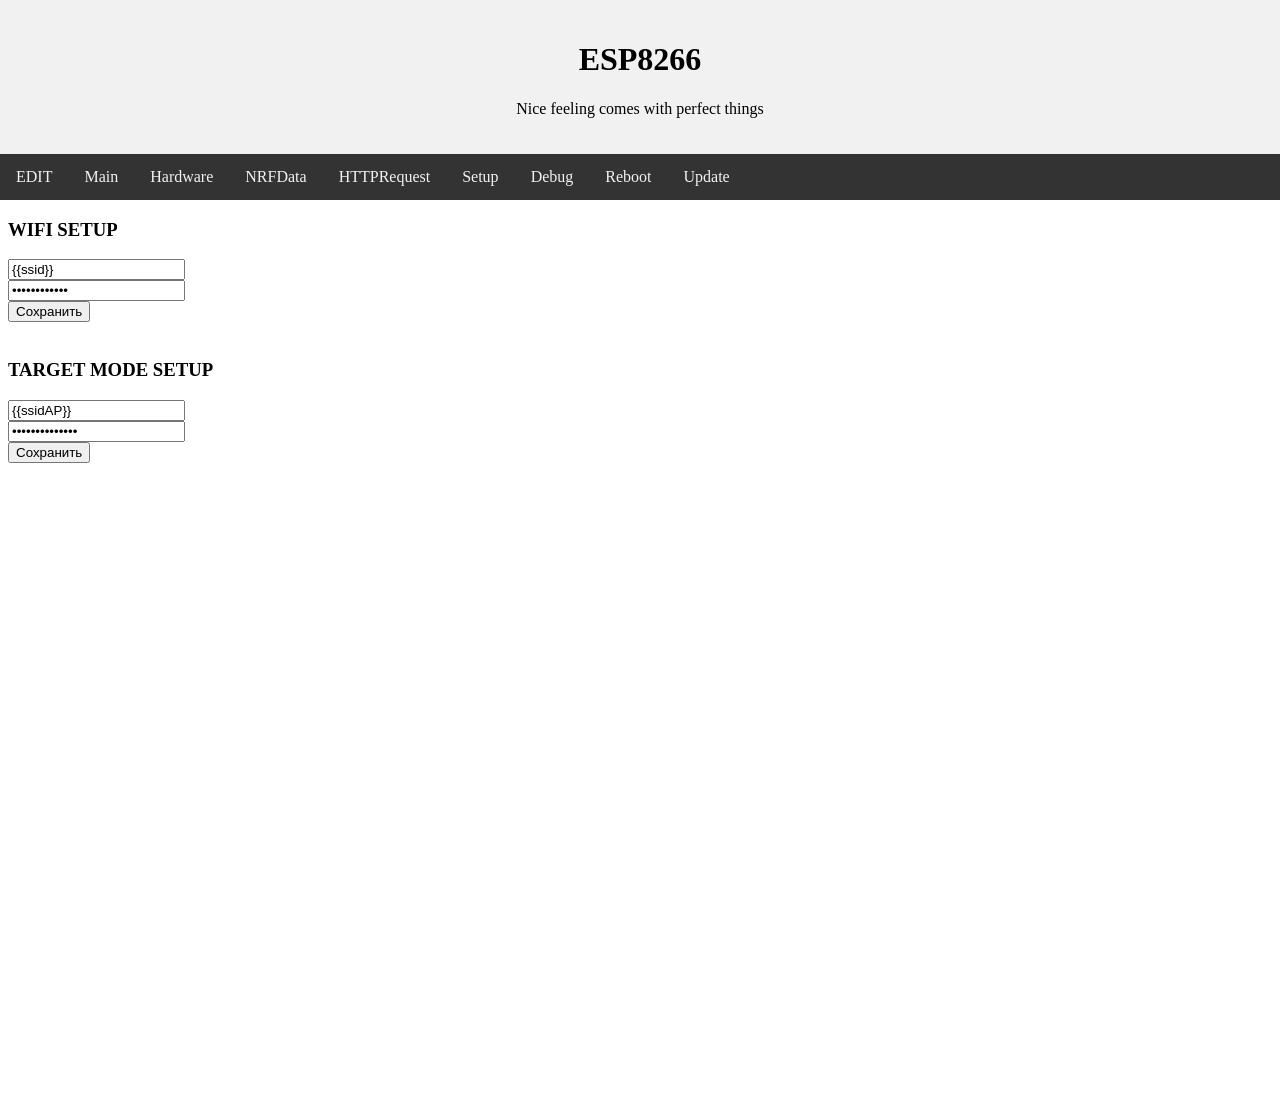
==== Code/Data/index.htm @ 46c03dde "A lots of new stuff" ====
<!DOCTYPE html>
<html lang="en">
<head>
<title>ESP8266 test</title>
<meta charset="utf-8">
<meta name="viewport" content="width=device-width, initial-scale=1">
<script>
  function resizeIframe(obj) {
    obj.style.height = obj.contentWindow.document.body.scrollHeight + 'px';
  }
</script>


<style>

* {
    box-sizing: border-box;
}

body {
  margin: 0;
}

/* Style the header */
.header {
    background-color: #f1f1f1;
    padding: 20px;
    text-align: center;
}

/* Style the top navigation bar */
.topnav {
    overflow: hidden;
    background-color: #333;
}

/* Style the topnav links */
.topnav a {
    float: left;
    display: block;
    color: #f2f2f2;
    text-align: center;
    padding: 14px 16px;
    text-decoration: none;
}

/* Change color on hover */
.topnav a:hover {
    background-color: #ddd;
    color: black;
}



</style>
</head>

<body>

<div class="header">
  <h1>ESP8266</h1>
  <p>Nice feeling comes with perfect things</p>
</div>

<div class="topnav">
  <a href="/edit"            target="iframe_a">EDIT</a>
  <a href="/main.htm"        target="iframe_a">Main</a>
  <a href="/hardware.htm"    target="iframe_a">Hardware</a>
  <a href="/NRFData.htm"     target="iframe_a">NRFData</a>
  <a href="/HTTPRequest.htm" target="iframe_a">HTTPRequest</a>
  <a href="/setup.htm"       target="iframe_a">Setup</a>
  <a href="/debug.htm"       target="iframe_a">Debug</a>
  <a href="/Reboot.htm"      target="iframe_a">Reboot</a>
  <a href="/update.htm"      target="iframe_a">Update</a>

</div>

<div>
	<iframe src="main.htm" name="iframe_a" frameborder="0" style="overflow: hidden; height: 100%;
        width: 100%; position: absolute;" height="100%" width="100%"></iframe>
</div>


</body>
</html>
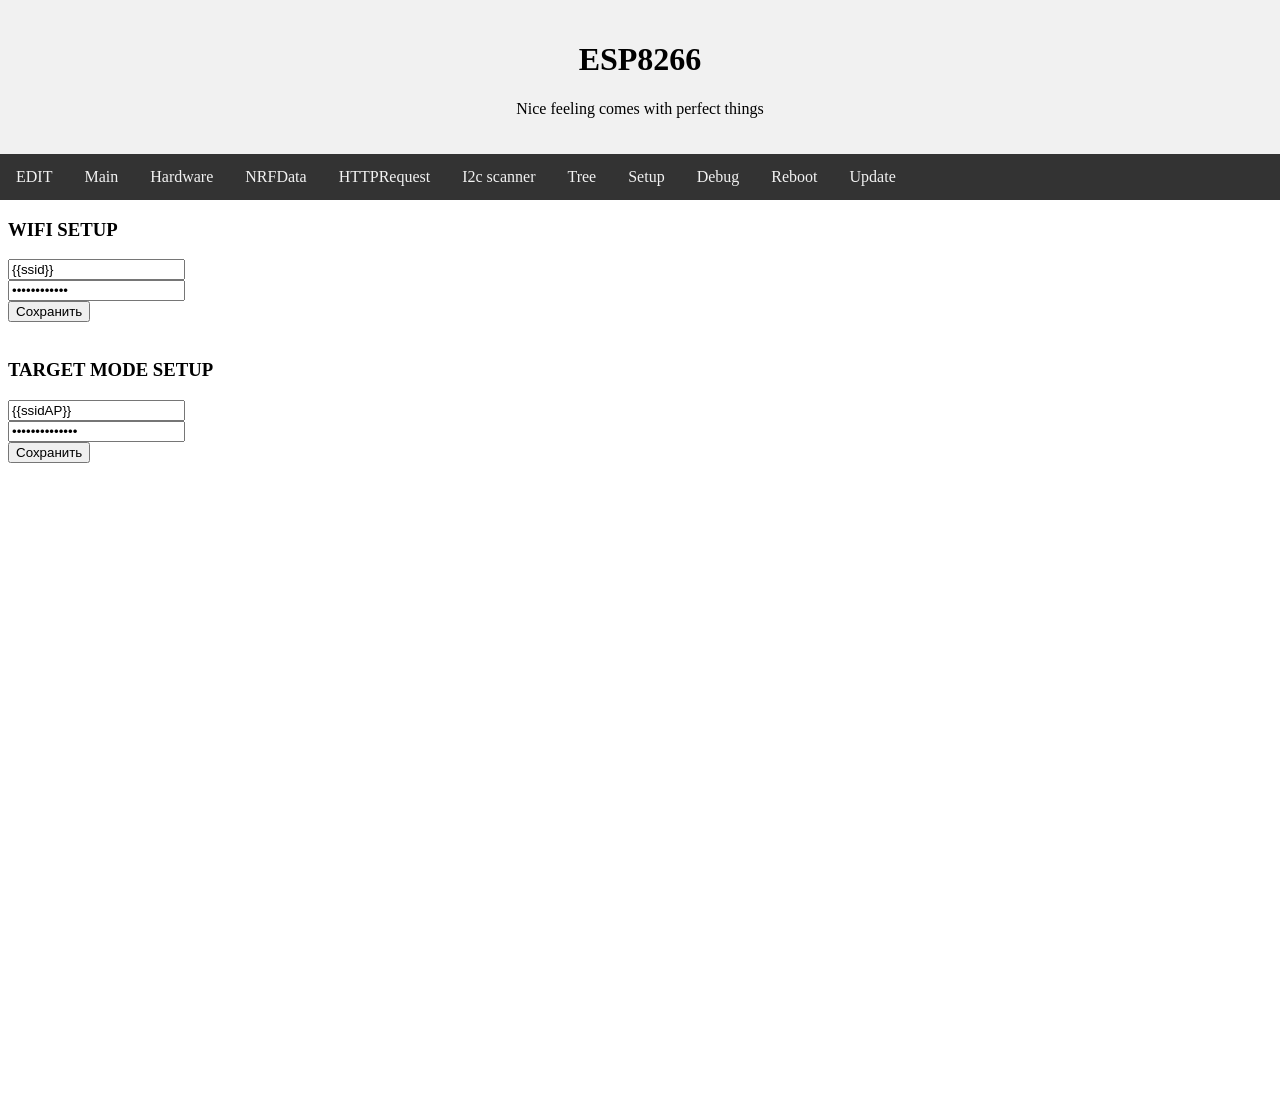
==== commit ec91d5a8: "Asses new Revision 2.0. Si4432 module addrd. Some code changes" ====
--- a/Code/Data/index.htm
+++ b/Code/Data/index.htm
@@ -68,6 +68,8 @@
   <a href="/hardware.htm"    target="iframe_a">Hardware</a>
   <a href="/NRFData.htm"     target="iframe_a">NRFData</a>
   <a href="/HTTPRequest.htm" target="iframe_a">HTTPRequest</a>
+  <a href="/i2c.htm"         target="iframe_a">I2c scanner</a>
+  <a href="/Tree.htm"         target="iframe_a">Tree</a>
   <a href="/setup.htm"       target="iframe_a">Setup</a>
   <a href="/debug.htm"       target="iframe_a">Debug</a>
   <a href="/Reboot.htm"      target="iframe_a">Reboot</a>
